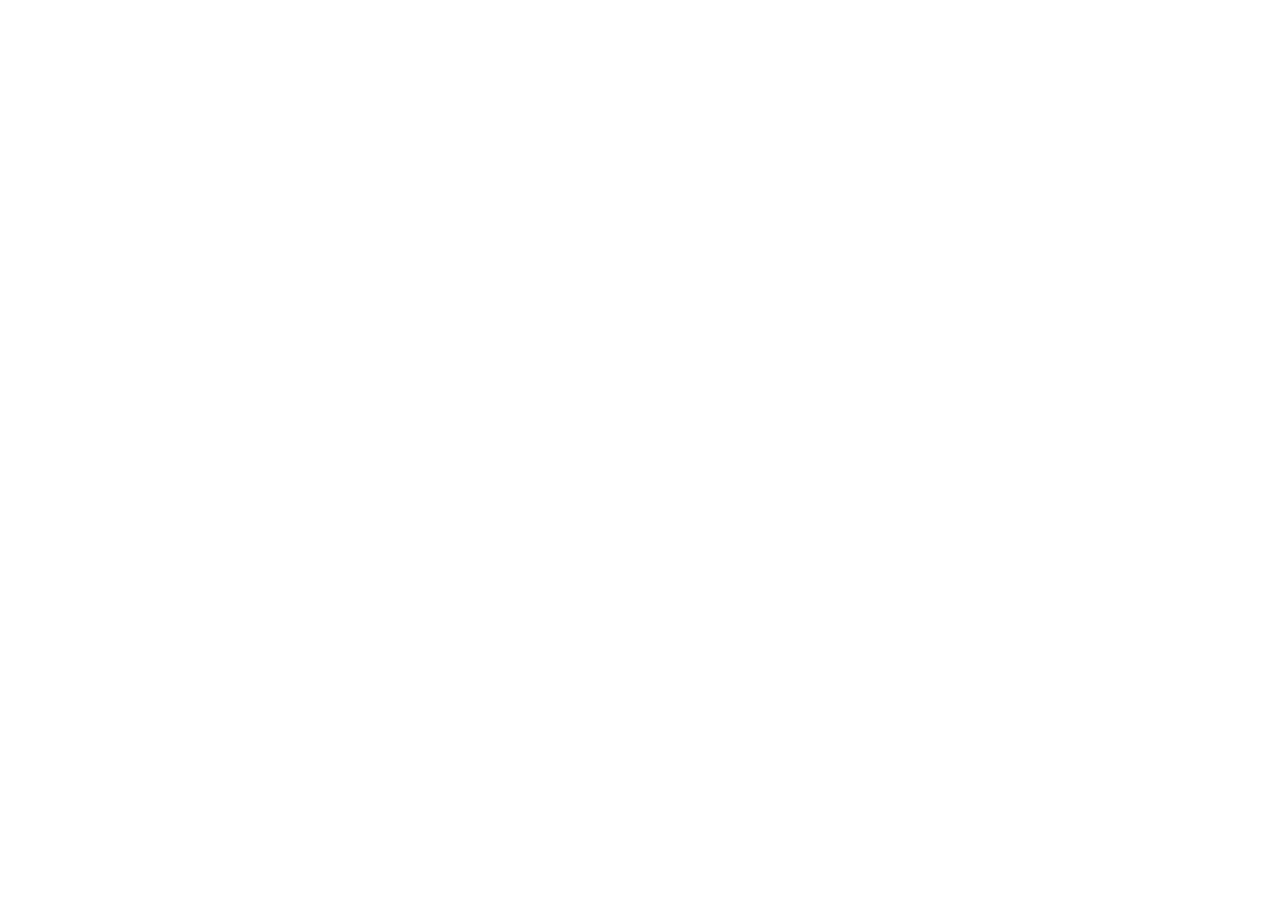
==== index.html @ 3dffb31d "Add files via upload" ====
<!DOCTYPE html>
<html lang="en">
  <head>
    <meta charset="UTF-8" />
    <meta name="viewport" content="width=device-width, initial-scale=1" />
    <title>Distributed Chat Dashboard</title>
    <link
      href="https://cdn.jsdelivr.net/npm/bootstrap@5.3.2/dist/css/bootstrap.min.css"
      rel="stylesheet"
    />
    <link rel="stylesheet" href="styles.css" />
  </head>

  <body style="display:none;">
    <nav class="navbar navbar-dark bg-primary px-4">
<span class="navbar-brand fw-bold">
  Welcome, <span id="navUserName">User</span>
</span>

<a href="edit-profile.html" class="btn btn-outline-light btn-sm me-2">
  Edit Profile
</a>
      <button class="btn btn-outline-light btn-sm" onclick="logout()">
        Logout
      </button>
    </nav>

    <div class="container-fluid">
      <div class="row dashboard">
        <!-- GROUPS -->
        <div class="col-md-3 sidebar p-3">
          <button
            class="btn btn-outline-primary w-100 d-md-none mb-2"
            data-bs-toggle="collapse"
            data-bs-target="#groupSection"
          >
            Groups
          </button>

          <div id="groupSection" class="collapse d-md-block">
            <h6 class="d-none d-md-block">Groups</h6>
            <ul id="groupList" class="list-group mb-3"></ul>

            <input
              id="groupName"
              class="form-control mb-2"
              placeholder="New group name"
            />
            <button class="btn btn-success w-100" onclick="createGroup()">
              Create Group
            </button>
          </div>
        </div>

        <!-- CHAT -->
        <div class="col-md-6 p-3">
          <div class="card h-100">
            <div class="card-header fw-bold" id="chatTitle">
              Select a group or user
            </div>

            <div class="card-body chat-box" id="chatBox"></div>

            <div class="card-footer">
              <div class="input-group">
                <input
                  id="messageInput"
                  class="form-control"
                  placeholder="Type message"
                />
                <button class="btn btn-primary" onclick="sendMessage()">
                  Send
                </button>
              </div>
            </div>
          </div>
        </div>

        <!-- USERS -->
        <div class="col-md-3 p-3">
          <button
            class="btn btn-outline-primary w-100 d-md-none mb-2"
            data-bs-toggle="collapse"
            data-bs-target="#userSection"
          >
            Users
          </button>

          <div id="userSection" class="collapse d-md-block">
            <div class="card h-100">
              <div class="card-header fw-bold d-none d-md-block">Users</div>
              <ul id="userList" class="list-group list-group-flush"></ul>
            </div>
          </div>
        </div>
      </div>
    </div>

    <footer class="footer mt-auto bg-primary text-light pt-4">
      <div class="container">
        <div class="row align-items-center">
          <!-- College Logo -->
          <div class="col-md-3 text-center mb-3 mb-md-0">
            <img src="gctu.png" alt="College Logo" class="footer-logo mb-2" />
            <p class="small mb-0">Ghana Communication Technology University</p>
          </div>

          <!-- Group Members -->
          <div class="col-md-5 mb-3 mb-md-0">
            <h6 class="text-uppercase fw-bold">Project Group Members</h6>
            <ul class="list-unstyled small">
              <li>Victoria Manwo-2526430234</li>
              <li>Samuel Okyere-2526430218</li>
              <li>Edmund Appeadu Danso-2526430141</li>
              <li>Kelvin Boamah Sarpong-2526430211</li>
            </ul>
          </div>

          <!-- Project Statement -->
          <div class="col-md-4">
            <h6 class="text-uppercase fw-bold">Project Description</h6>
            <p class="small">
              This project implements a distributed real-time chat web
              application that supports group messaging, private one-to-one
              communication, user presence detection, and message timestamping
              using modern web technologies.
            </p>
          </div>
        </div>

        <hr class="border-secondary" />

        <div class="text-center small">
          © 2025 • Distributed Chat System • Level 300 Project
        </div>
      </div>
    </footer>

    <script type="module" src="auth.js"></script>

    <script type="module">
  import { auth } from "./firebase.js";
  import { onAuthStateChanged } from "https://www.gstatic.com/firebasejs/10.7.1/firebase-auth.js";

  onAuthStateChanged(auth, (user) => {
    if (!user) {
      window.location.replace("login.html");
    } else {
      document.body.style.display = "block";
    }
  });
</script>

    <script type="module" src="group.js"></script>
    <script type="module" src="chat.js"></script>
    <script src="https://cdn.jsdelivr.net/npm/bootstrap@5.3.2/dist/js/bootstrap.bundle.min.js"></script>
  </body>
</html>
---- styles.css ----
body {
  font-family: "Segoe UI", Arial, sans-serif;
}

.signup-card {
  width: 100%;
  max-width: 400px;
  border-radius: 10px;
}


.dashboard {
  height: calc(100vh - 56px);
}

.sidebar {
  background: #ffffff;
  border-right: 1px solid #dee2e6;
}

.chat-box {
  background: #f8f9fa;
  height: 100%;
  overflow-y: auto;
}

.message {
  padding: 8px 12px;
  margin-bottom: 8px;
  max-width: 75%;
  border-radius: 10px;
  font-size: 14px;
}

.you {
  background: #0d6efd;
  color: #ffffff;
  margin-left: auto;
}

.other {
  background: #e9ecef;
}

.status {
  width: 10px;
  height: 10px;
  border-radius: 50%;
}

.online {
  background: green;
}

.offline {
  background: red;
}

/* ===== LOGIN PAGE ===== */

.login-page {
  background: linear-gradient(135deg, #0d6efd, #0a58ca);
}

.login-left {
  background: linear-gradient(180deg, rgba(13,110,253,0.95), rgba(10,88,202,0.95));
}

.login-left ul {
  padding-left: 18px;
}

.login-left li {
  margin-bottom: 6px;
}

.form-control {
  border-radius: 8px;
}

.btn {
  border-radius: 8px;
}

.card {
  border-radius: 16px;
}

.footer {
  position: relative;
  bottom: 0;
  width: 100%;
}

.footer-logo {
  max-width: 90px;
  height: auto;
}

.footer h6 {
  letter-spacing: 0.5px;
}

.footer ul li {
  margin-bottom: 4px;
}

/* ===== SUBTLE ANIMATIONS ===== */

.fade-slide {
  animation: fadeSlideIn 0.8s ease-out;
}

@keyframes fadeSlideIn {
  from {
    opacity: 0;
    transform: translateY(20px);
  }
  to {
    opacity: 1;
    transform: translateY(0);
  }
}

/* Button hover (soft, professional) */
.btn-primary {
  transition: transform 0.2s ease, box-shadow 0.2s ease;
}

.btn-primary:hover {
  transform: translateY(-1px);
  box-shadow: 0 6px 14px rgba(0, 0, 0, 0.15);
}


/* Mobile adjustments */
@media (max-width: 768px) {

  .dashboard {
    height: auto;
  }

  .chat-box {
    min-height: 50vh;
  }

  .sidebar {
    border-right: none;
    border-bottom: 1px solid #dee2e6;
  }

  footer {
    text-align: center;
  }

  .footer .row > div {
    margin-bottom: 1rem;
  }
}

@media (max-width: 768px) {

  /* Reduce padding on small screens */
  .login-page .card .p-5 {
    padding: 2rem !important;
  }

  /* Center form content */
  .login-page h4 {
    text-align: center;
  }

  /* Make buttons easier to tap */
  .login-page .btn {
    padding: 12px;
    font-size: 16px;
  }

  /* Reduce heading size */
  .login-left h2 {
    font-size: 1.5rem;
  }

  /* Improve input spacing */
  .login-page .form-control {
    font-size: 16px;
  }
}
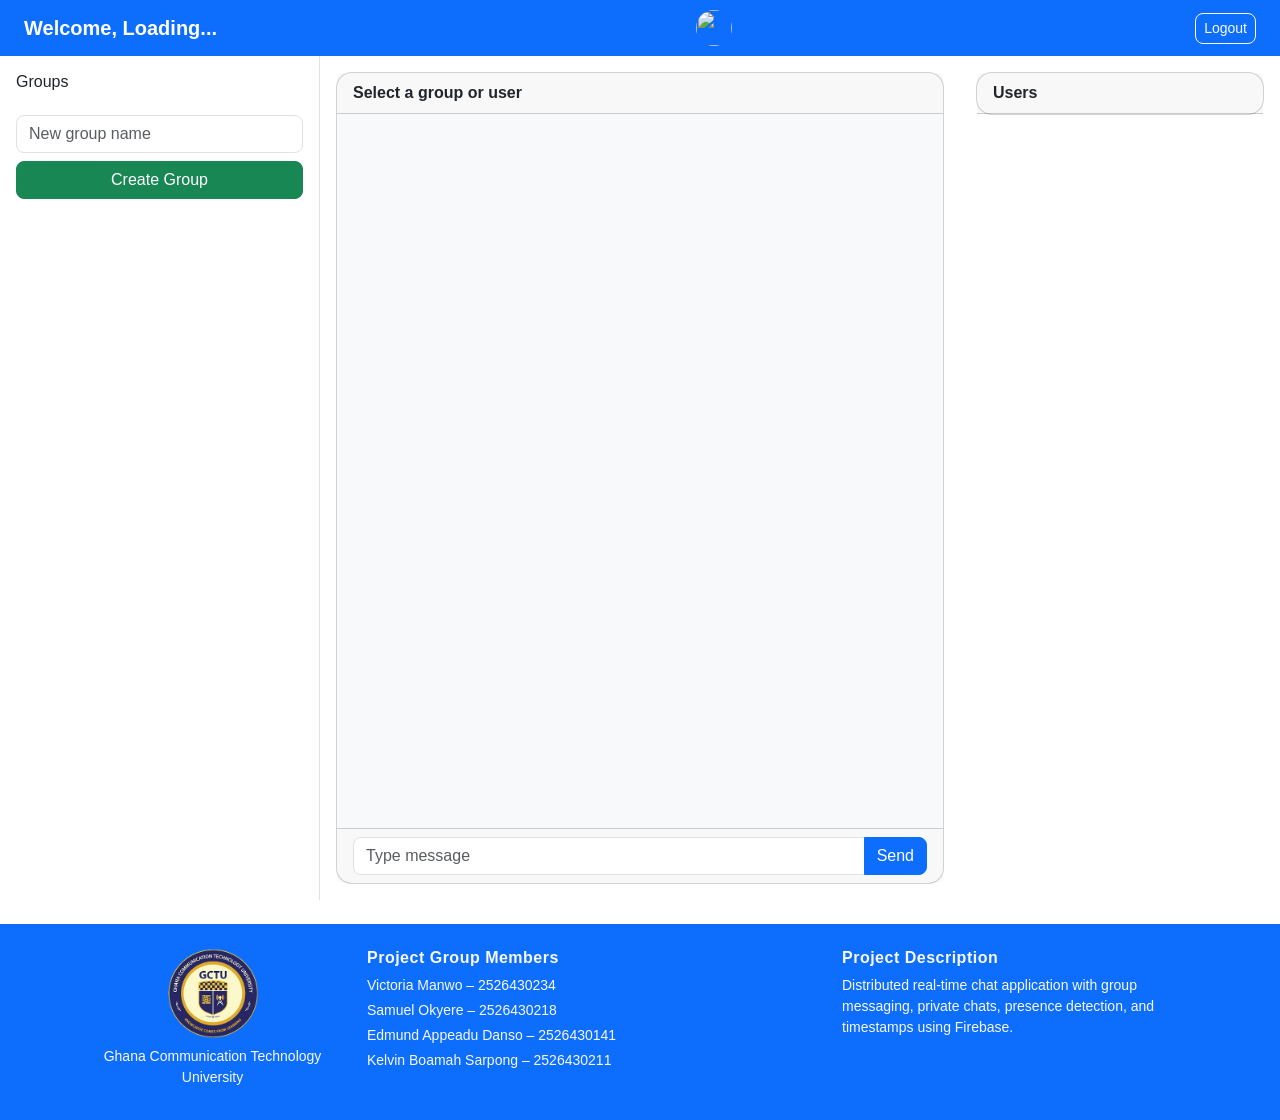
==== commit bc78c534: "Add files via upload" ====
--- a/index.html
+++ b/index.html
@@ -1,158 +1,139 @@
 <!DOCTYPE html>
 <html lang="en">
-  <head>
-    <meta charset="UTF-8" />
-    <meta name="viewport" content="width=device-width, initial-scale=1" />
-    <title>Distributed Chat Dashboard</title>
-    <link
-      href="https://cdn.jsdelivr.net/npm/bootstrap@5.3.2/dist/css/bootstrap.min.css"
-      rel="stylesheet"
-    />
-    <link rel="stylesheet" href="styles.css" />
-  </head>
+<head>
+  <meta charset="UTF-8" />
+  <meta name="viewport" content="width=device-width, initial-scale=1" />
+  <title>Distributed Chat Dashboard</title>
 
-  <body style="display:none;">
-    <nav class="navbar navbar-dark bg-primary px-4">
-<span class="navbar-brand fw-bold">
-  Welcome, <span id="navUserName">User</span>
-</span>
+  <link href="https://cdn.jsdelivr.net/npm/bootstrap@5.3.2/dist/css/bootstrap.min.css" rel="stylesheet">
+  <link rel="stylesheet" href="styles.css">
+</head>
 
-<a href="edit-profile.html" class="btn btn-outline-light btn-sm me-2">
-  Edit Profile
+<body>
+
+<!-- ================= NAVBAR ================= -->
+<nav class="navbar navbar-dark bg-primary px-4 d-flex justify-content-between">
+
+  <span class="navbar-brand fw-bold">
+    Welcome, <span id="navUserName">Loading...</span>
+  </span>
+
+  <a href="edit-profile.html">
+  <img
+    id="navProfilePic"
+    src="default-avatar.png"
+    class="rounded-circle"
+    width="36"
+    height="36"
+    style="cursor:pointer"
+  >
 </a>
-      <button class="btn btn-outline-light btn-sm" onclick="logout()">
-        Logout
+
+
+  <button class="btn btn-outline-light btn-sm" onclick="logout()">
+      Logout
+    </button>
+</nav>
+
+<!-- ================= DASHBOARD ================= -->
+<div class="container-fluid">
+  <div class="row dashboard">
+
+    <!-- GROUPS -->
+    <div class="col-md-3 sidebar p-3">
+      <button class="btn btn-outline-primary w-100 d-md-none mb-2"
+        data-bs-toggle="collapse"
+        data-bs-target="#groupSection">
+        Groups
       </button>
-    </nav>
 
-    <div class="container-fluid">
-      <div class="row dashboard">
-        <!-- GROUPS -->
-        <div class="col-md-3 sidebar p-3">
-          <button
-            class="btn btn-outline-primary w-100 d-md-none mb-2"
-            data-bs-toggle="collapse"
-            data-bs-target="#groupSection"
-          >
-            Groups
-          </button>
+      <div id="groupSection" class="collapse d-md-block">
+        <h6 class="d-none d-md-block">Groups</h6>
+        <ul id="groupList" class="list-group mb-3"></ul>
 
-          <div id="groupSection" class="collapse d-md-block">
-            <h6 class="d-none d-md-block">Groups</h6>
-            <ul id="groupList" class="list-group mb-3"></ul>
+        <input id="groupName" class="form-control mb-2" placeholder="New group name">
+        <button class="btn btn-success w-100" onclick="createGroup()">
+          Create Group
+        </button>
+      </div>
+    </div>
 
-            <input
-              id="groupName"
-              class="form-control mb-2"
-              placeholder="New group name"
-            />
-            <button class="btn btn-success w-100" onclick="createGroup()">
-              Create Group
-            </button>
-          </div>
+    <!-- CHAT -->
+    <div class="col-md-6 p-3">
+      <div class="card h-100">
+        <div class="card-header fw-bold" id="chatTitle">
+          Select a group or user
         </div>
 
-        <!-- CHAT -->
-        <div class="col-md-6 p-3">
-          <div class="card h-100">
-            <div class="card-header fw-bold" id="chatTitle">
-              Select a group or user
-            </div>
+        <div class="card-body chat-box" id="chatBox"></div>
 
-            <div class="card-body chat-box" id="chatBox"></div>
-
-            <div class="card-footer">
-              <div class="input-group">
-                <input
-                  id="messageInput"
-                  class="form-control"
-                  placeholder="Type message"
-                />
-                <button class="btn btn-primary" onclick="sendMessage()">
-                  Send
-                </button>
-              </div>
-            </div>
-          </div>
-        </div>
-
-        <!-- USERS -->
-        <div class="col-md-3 p-3">
-          <button
-            class="btn btn-outline-primary w-100 d-md-none mb-2"
-            data-bs-toggle="collapse"
-            data-bs-target="#userSection"
-          >
-            Users
-          </button>
-
-          <div id="userSection" class="collapse d-md-block">
-            <div class="card h-100">
-              <div class="card-header fw-bold d-none d-md-block">Users</div>
-              <ul id="userList" class="list-group list-group-flush"></ul>
-            </div>
+        <div class="card-footer">
+          <div class="input-group">
+            <input id="messageInput" class="form-control" placeholder="Type message">
+            <button class="btn btn-primary" onclick="sendMessage()">Send</button>
           </div>
         </div>
       </div>
     </div>
 
-    <footer class="footer mt-auto bg-primary text-light pt-4">
-      <div class="container">
-        <div class="row align-items-center">
-          <!-- College Logo -->
-          <div class="col-md-3 text-center mb-3 mb-md-0">
-            <img src="gctu.png" alt="College Logo" class="footer-logo mb-2" />
-            <p class="small mb-0">Ghana Communication Technology University</p>
-          </div>
+    <!-- USERS -->
+    <div class="col-md-3 p-3">
+      <button class="btn btn-outline-primary w-100 d-md-none mb-2"
+        data-bs-toggle="collapse"
+        data-bs-target="#userSection">
+        Users
+      </button>
 
-          <!-- Group Members -->
-          <div class="col-md-5 mb-3 mb-md-0">
-            <h6 class="text-uppercase fw-bold">Project Group Members</h6>
-            <ul class="list-unstyled small">
-              <li>Victoria Manwo-2526430234</li>
-              <li>Samuel Okyere-2526430218</li>
-              <li>Edmund Appeadu Danso-2526430141</li>
-              <li>Kelvin Boamah Sarpong-2526430211</li>
-            </ul>
-          </div>
-
-          <!-- Project Statement -->
-          <div class="col-md-4">
-            <h6 class="text-uppercase fw-bold">Project Description</h6>
-            <p class="small">
-              This project implements a distributed real-time chat web
-              application that supports group messaging, private one-to-one
-              communication, user presence detection, and message timestamping
-              using modern web technologies.
-            </p>
-          </div>
-        </div>
-
-        <hr class="border-secondary" />
-
-        <div class="text-center small">
-          © 2025 • Distributed Chat System • Level 300 Project
+      <div id="userSection" class="collapse d-md-block">
+        <div class="card h-100">
+          <div class="card-header fw-bold d-none d-md-block">Users</div>
+          <ul id="userList" class="list-group list-group-flush"></ul>
         </div>
       </div>
-    </footer>
+    </div>
 
-    <script type="module" src="auth.js"></script>
+  </div>
+</div>
 
-    <script type="module">
-  import { auth } from "./firebase.js";
-  import { onAuthStateChanged } from "https://www.gstatic.com/firebasejs/10.7.1/firebase-auth.js";
+<!-- ================= FOOTER ================= -->
+<footer class="footer bg-primary text-light pt-4 mt-4">
+  <div class="container">
+    <div class="row">
 
-  onAuthStateChanged(auth, (user) => {
-    if (!user) {
-      window.location.replace("login.html");
-    } else {
-      document.body.style.display = "block";
-    }
-  });
-</script>
+      <div class="col-md-3 text-center mb-3">
+        <img src="gctu.png" class="footer-logo mb-2" alt="GCTU">
+        <p class="small">Ghana Communication Technology University</p>
+      </div>
 
-    <script type="module" src="group.js"></script>
-    <script type="module" src="chat.js"></script>
-    <script src="https://cdn.jsdelivr.net/npm/bootstrap@5.3.2/dist/js/bootstrap.bundle.min.js"></script>
-  </body>
+      <div class="col-md-5">
+        <h6 class="fw-bold">Project Group Members</h6>
+        <ul class="list-unstyled small">
+          <li>Victoria Manwo – 2526430234</li>
+          <li>Samuel Okyere – 2526430218</li>
+          <li>Edmund Appeadu Danso – 2526430141</li>
+          <li>Kelvin Boamah Sarpong – 2526430211</li>
+        </ul>
+      </div>
+
+      <div class="col-md-4">
+        <h6 class="fw-bold">Project Description</h6>
+        <p class="small">
+          Distributed real-time chat application with group messaging,
+          private chats, presence detection, and timestamps using Firebase.
+        </p>
+      </div>
+
+    </div>
+  </div>
+</footer>
+
+
+
+
+<script type="module" src="auth.js"></script>
+<script type="module" src="group.js"></script>
+<script type="module" src="chat.js"></script>
+<script src="https://cdn.jsdelivr.net/npm/bootstrap@5.3.2/dist/js/bootstrap.bundle.min.js"></script>
+
+</body>
 </html>
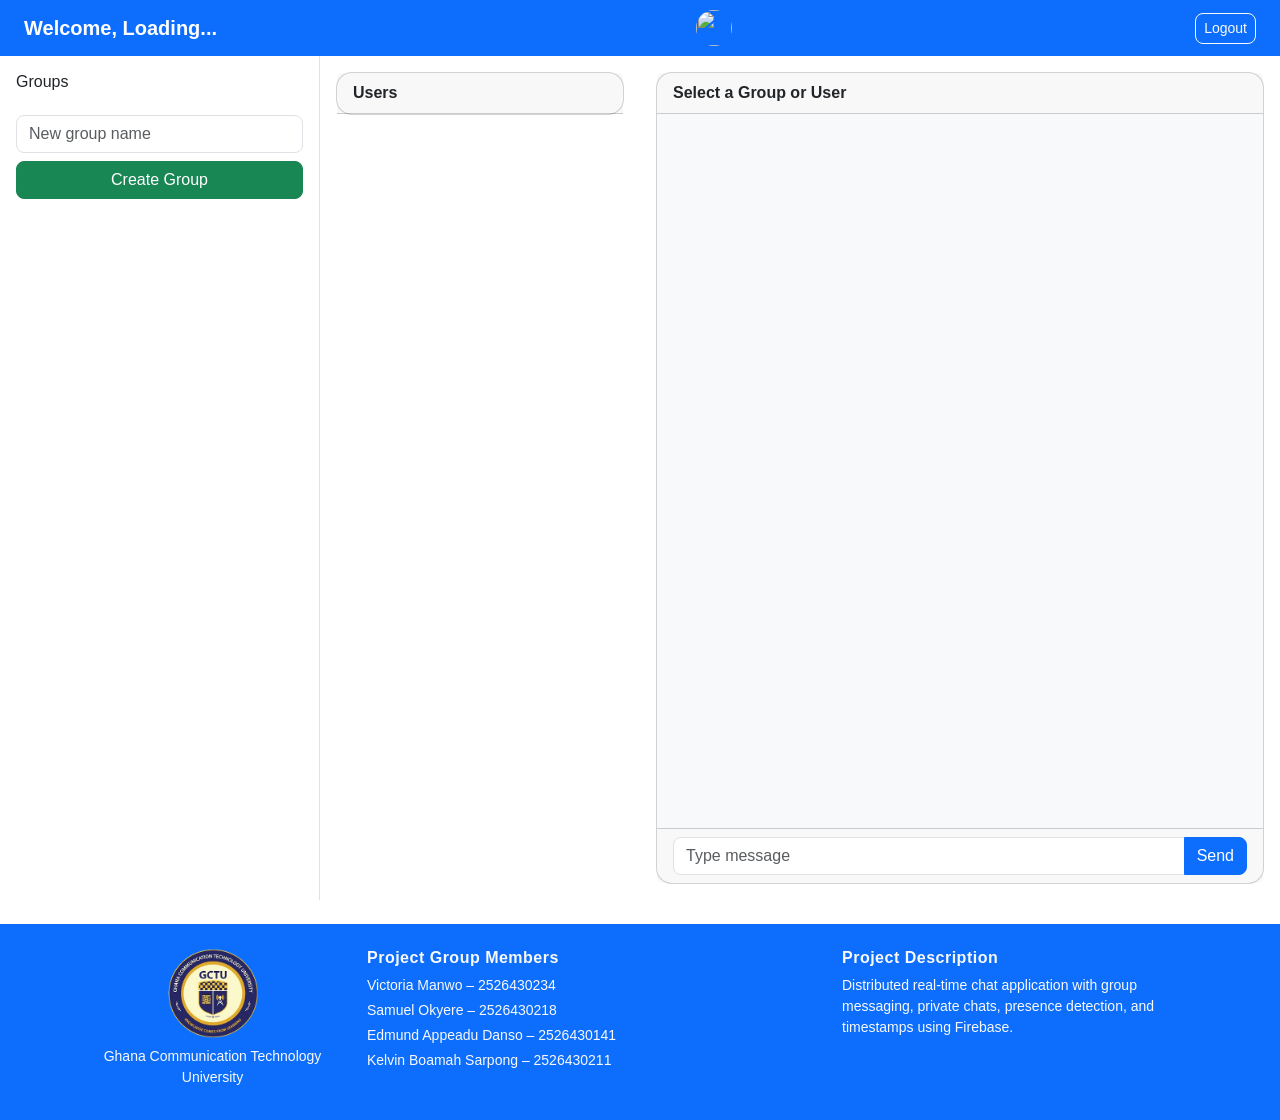
==== commit 97bc441e: "Add files via upload" ====
--- a/index.html
+++ b/index.html
@@ -21,7 +21,7 @@
   <a href="edit-profile.html">
   <img
     id="navProfilePic"
-    src="default-avatar.png"
+    src="https://www.w3schools.com/howto/img_avatar.png"
     class="rounded-circle"
     width="36"
     height="36"
@@ -58,25 +58,7 @@
       </div>
     </div>
 
-    <!-- CHAT -->
-    <div class="col-md-6 p-3">
-      <div class="card h-100">
-        <div class="card-header fw-bold" id="chatTitle">
-          Select a group or user
-        </div>
-
-        <div class="card-body chat-box" id="chatBox"></div>
-
-        <div class="card-footer">
-          <div class="input-group">
-            <input id="messageInput" class="form-control" placeholder="Type message">
-            <button class="btn btn-primary" onclick="sendMessage()">Send</button>
-          </div>
-        </div>
-      </div>
-    </div>
-
-    <!-- USERS -->
+     <!-- USERS -->
     <div class="col-md-3 p-3">
       <button class="btn btn-outline-primary w-100 d-md-none mb-2"
         data-bs-toggle="collapse"
@@ -91,6 +73,24 @@
         </div>
       </div>
     </div>
+    <!-- CHAT -->
+    <div class="col-md-6 p-3">
+      <div class="card h-100">
+        <div class="card-header fw-bold" id="chatTitle">
+          Select a Group or User
+        </div>
+
+        <div class="card-body chat-box" id="chatBox"></div>
+
+        <div class="card-footer">
+          <div class="input-group">
+            <input id="messageInput" class="form-control" placeholder="Type message">
+            <button class="btn btn-primary" onclick="sendMessage()">Send</button>
+          </div>
+        </div>
+      </div>
+    </div>
+
 
   </div>
 </div>
--- a/styles.css
+++ b/styles.css
@@ -20,9 +20,21 @@
 
 .chat-box {
   background: #f8f9fa;
-  height: 100%;
+  height: calc(100vh - 260px);
   overflow-y: auto;
-}
+  padding: 10px;
+}
+
+.card {
+  display: flex;
+  flex-direction: column;
+}
+
+.card-body {
+  flex: 1 1 auto;
+  overflow-y: auto;
+}
+
 
 .message {
   padding: 8px 12px;
@@ -187,3 +199,64 @@
   }
 }
 
+/* ===== AUTH PAGES RESPONSIVENESS ===== */
+
+.hero-text {
+  max-width: 520px;
+}
+
+/* Mobile screens */
+@media (max-width: 768px) {
+
+  .hero-text {
+    text-align: center;
+    margin: auto;
+  }
+
+  .hero-text h1 {
+    font-size: 1.8rem;
+    line-height: 1.3;
+  }
+
+  .hero-text p {
+    font-size: 0.95rem;
+    margin-top: 0.5rem;
+  }
+
+  /* Reduce card padding */
+  .login-page .card,
+  .signup-page .card {
+    border-radius: 14px;
+  }
+
+  .login-page .card .p-5,
+  .signup-page .card .p-5 {
+    padding: 1.8rem !important;
+  }
+
+  /* Inputs & buttons easier to tap */
+  .login-page input,
+  .signup-page input {
+    font-size: 16px;
+    padding: 12px;
+  }
+
+  .login-page button,
+  .signup-page button {
+    padding: 12px;
+    font-size: 16px;
+  }
+}
+
+/* Extra small phones */
+@media (max-width: 480px) {
+
+  .hero-text h1 {
+    font-size: 1.5rem;
+  }
+
+  .hero-text p {
+    font-size: 0.9rem;
+  }
+}
+
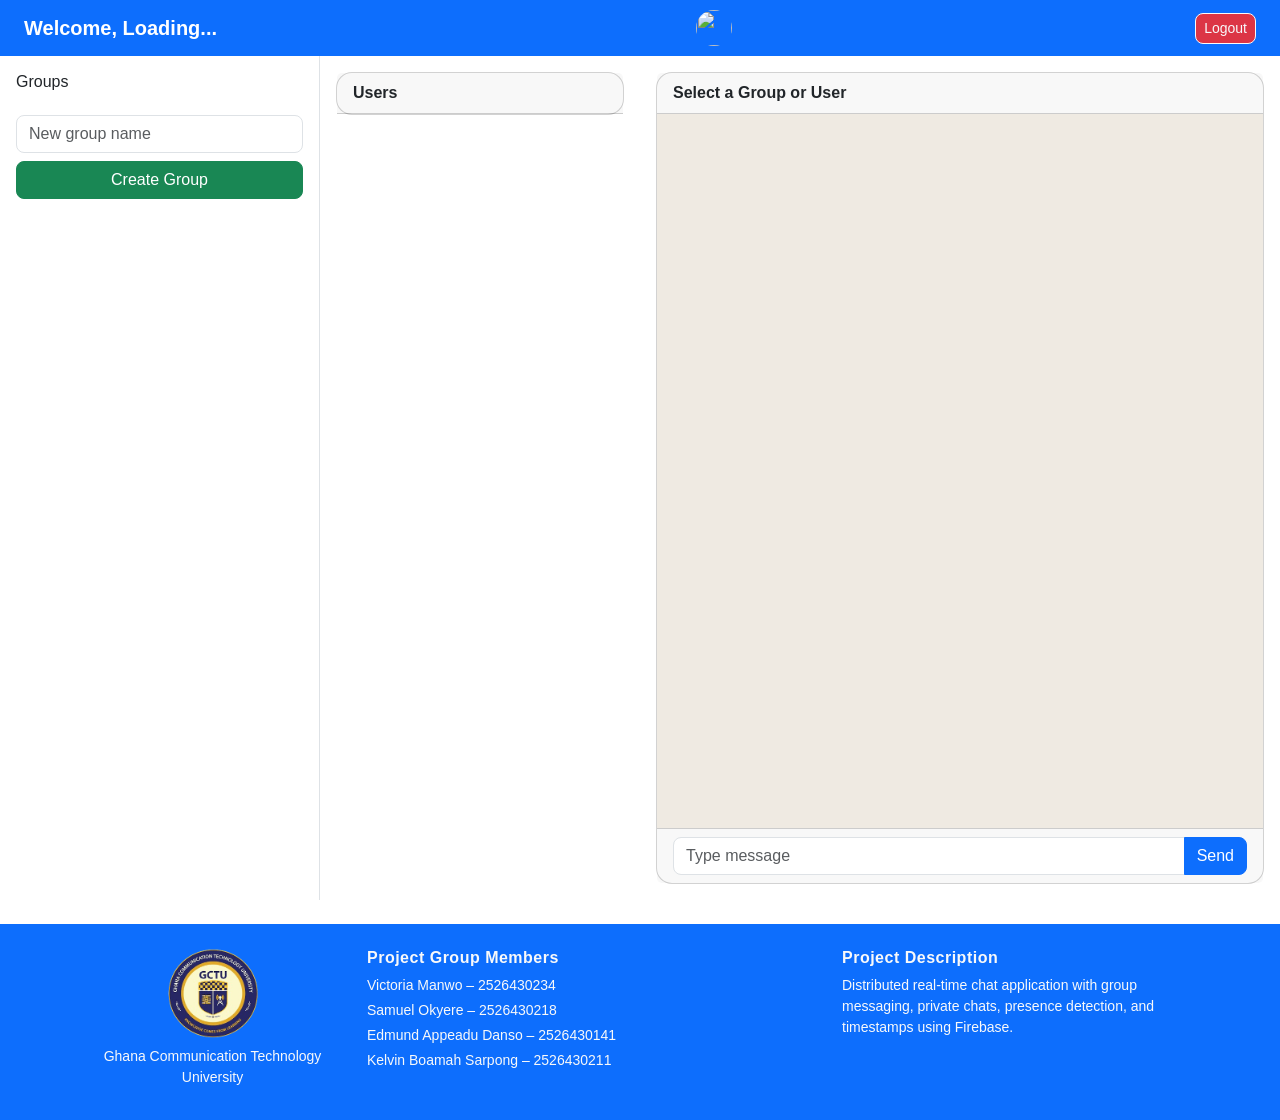
==== commit 6c88ec24: "Add files via upload" ====
--- a/index.html
+++ b/index.html
@@ -30,7 +30,7 @@
 </a>
 
 
-  <button class="btn btn-outline-light btn-sm" onclick="logout()">
+  <button class="btn btn-outline-light bg-danger btn-sm" onclick="logout()">
       Logout
     </button>
 </nav>
--- a/styles.css
+++ b/styles.css
@@ -1,30 +1,49 @@
+/* =========================================================
+   GLOBAL STYLES
+   Applies to the entire application
+========================================================= */
+
 body {
   font-family: "Segoe UI", Arial, sans-serif;
-}
-
+  margin: 0;
+  padding: 0;
+}
+
+/* Card used on signup page */
 .signup-card {
   width: 100%;
   max-width: 400px;
   border-radius: 10px;
 }
 
+/* =========================================================
+   DASHBOARD LAYOUT
+========================================================= */
 
 .dashboard {
-  height: calc(100vh - 56px);
-}
-
+  height: calc(100vh - 56px); /* Full height minus navbar */
+}
+
+/* Left sidebar (Groups) */
 .sidebar {
   background: #ffffff;
   border-right: 1px solid #dee2e6;
 }
 
+/* =========================================================
+   CHAT AREA (WhatsApp Style)
+========================================================= */
+
 .chat-box {
-  background: #f8f9fa;
+  background: #efeae2;              /* WhatsApp chat background */
   height: calc(100vh - 260px);
   overflow-y: auto;
-  padding: 10px;
-}
-
+  padding: 12px;
+  display: flex;
+  flex-direction: column;
+}
+
+/* Make card stretch properly */
 .card {
   display: flex;
   flex-direction: column;
@@ -35,24 +54,48 @@
   overflow-y: auto;
 }
 
-
+/* =========================================================
+   CHAT MESSAGE BUBBLES
+========================================================= */
+
+/* Base message bubble */
 .message {
+  position: relative;
   padding: 8px 12px;
-  margin-bottom: 8px;
+  margin-bottom: 10px;
   max-width: 75%;
-  border-radius: 10px;
   font-size: 14px;
-}
-
-.you {
-  background: #0d6efd;
-  color: #ffffff;
+  line-height: 1.4;
+  word-wrap: break-word;
+  border-radius: 8px;
+}
+
+/* Messages sent by logged-in user */
+.message.you {
+  background: #d9fdd3;              /* WhatsApp green */
   margin-left: auto;
-}
-
-.other {
-  background: #e9ecef;
-}
+  border-top-right-radius: 0;
+}
+
+/* Messages from other users */
+.message.other {
+  background: #ffffff;
+  margin-right: auto;
+  border-top-left-radius: 0;
+}
+
+/* Timestamp below each message */
+.message small {
+  display: block;
+  font-size: 11px;
+  color: #667781;
+  margin-top: 4px;
+  text-align: right;
+}
+
+/* =========================================================
+   USER STATUS INDICATORS
+========================================================= */
 
 .status {
   width: 10px;
@@ -68,16 +111,30 @@
   background: red;
 }
 
-/* ===== LOGIN PAGE ===== */
-
+/* =========================================================
+   LOGIN & SIGNUP PAGES
+========================================================= */
+
+/* Page background */
 .login-page {
   background: linear-gradient(135deg, #0d6efd, #0a58ca);
 }
 
+/* Left hero section */
 .login-left {
-  background: linear-gradient(180deg, rgba(13,110,253,0.95), rgba(10,88,202,0.95));
-}
-
+  background: linear-gradient(
+    180deg,
+    rgba(13, 110, 253, 0.95),
+    rgba(10, 88, 202, 0.95)
+  );
+}
+
+/* Hero text container */
+.hero-text {
+  max-width: 520px;
+}
+
+/* Feature list */
 .login-left ul {
   padding-left: 18px;
 }
@@ -86,6 +143,7 @@
   margin-bottom: 6px;
 }
 
+/* Inputs & buttons */
 .form-control {
   border-radius: 8px;
 }
@@ -94,9 +152,14 @@
   border-radius: 8px;
 }
 
+/* Rounded cards */
 .card {
   border-radius: 16px;
 }
+
+/* =========================================================
+   FOOTER
+========================================================= */
 
 .footer {
   position: relative;
@@ -117,7 +180,9 @@
   margin-bottom: 4px;
 }
 
-/* ===== SUBTLE ANIMATIONS ===== */
+/* =========================================================
+   ANIMATIONS
+========================================================= */
 
 .fade-slide {
   animation: fadeSlideIn 0.8s ease-out;
@@ -134,7 +199,7 @@
   }
 }
 
-/* Button hover (soft, professional) */
+/* Button hover effect */
 .btn-primary {
   transition: transform 0.2s ease, box-shadow 0.2s ease;
 }
@@ -144,23 +209,29 @@
   box-shadow: 0 6px 14px rgba(0, 0, 0, 0.15);
 }
 
-
-/* Mobile adjustments */
+/* =========================================================
+   RESPONSIVENESS – TABLETS & MOBILES
+========================================================= */
+
 @media (max-width: 768px) {
 
+  /* Dashboard stacks vertically */
   .dashboard {
     height: auto;
   }
 
+  /* Chat box height on mobile */
   .chat-box {
-    min-height: 50vh;
-  }
-
+    min-height: 55vh;
+  }
+
+  /* Sidebar adjustment */
   .sidebar {
     border-right: none;
     border-bottom: 1px solid #dee2e6;
   }
 
+  /* Footer alignment */
   footer {
     text-align: center;
   }
@@ -168,51 +239,13 @@
   .footer .row > div {
     margin-bottom: 1rem;
   }
-}
-
-@media (max-width: 768px) {
-
-  /* Reduce padding on small screens */
+
+  /* Login / signup padding */
   .login-page .card .p-5 {
-    padding: 2rem !important;
-  }
-
-  /* Center form content */
-  .login-page h4 {
-    text-align: center;
-  }
-
-  /* Make buttons easier to tap */
-  .login-page .btn {
-    padding: 12px;
-    font-size: 16px;
-  }
-
-  /* Reduce heading size */
-  .login-left h2 {
-    font-size: 1.5rem;
-  }
-
-  /* Improve input spacing */
-  .login-page .form-control {
-    font-size: 16px;
-  }
-}
-
-/* ===== AUTH PAGES RESPONSIVENESS ===== */
-
-.hero-text {
-  max-width: 520px;
-}
-
-/* Mobile screens */
-@media (max-width: 768px) {
-
-  .hero-text {
-    text-align: center;
-    margin: auto;
-  }
-
+    padding: 1.8rem !important;
+  }
+
+  /* Headings scale */
   .hero-text h1 {
     font-size: 1.8rem;
     line-height: 1.3;
@@ -223,18 +256,7 @@
     margin-top: 0.5rem;
   }
 
-  /* Reduce card padding */
-  .login-page .card,
-  .signup-page .card {
-    border-radius: 14px;
-  }
-
-  .login-page .card .p-5,
-  .signup-page .card .p-5 {
-    padding: 1.8rem !important;
-  }
-
-  /* Inputs & buttons easier to tap */
+  /* Inputs easier to tap */
   .login-page input,
   .signup-page input {
     font-size: 16px;
@@ -248,7 +270,10 @@
   }
 }
 
-/* Extra small phones */
+/* =========================================================
+   EXTRA SMALL PHONES
+========================================================= */
+
 @media (max-width: 480px) {
 
   .hero-text h1 {
@@ -259,4 +284,3 @@
     font-size: 0.9rem;
   }
 }
-
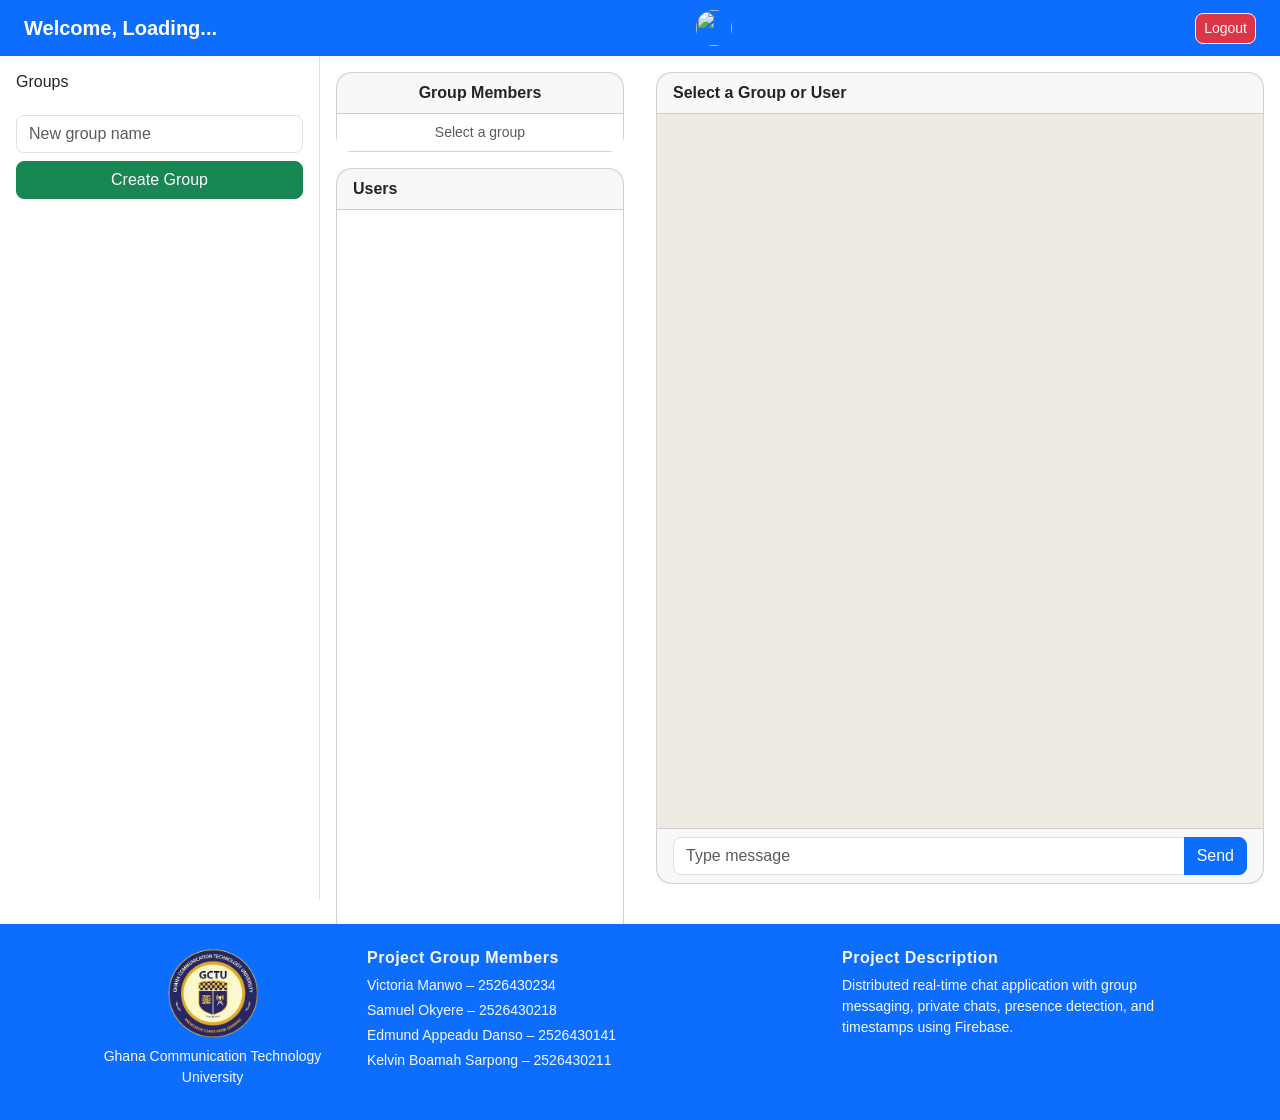
==== commit f0adaad8: "Add files via upload" ====
--- a/index.html
+++ b/index.html
@@ -40,56 +40,66 @@
   <div class="row dashboard">
 
     <!-- GROUPS -->
-    <div class="col-md-3 sidebar p-3">
-      <button class="btn btn-outline-primary w-100 d-md-none mb-2"
-        data-bs-toggle="collapse"
-        data-bs-target="#groupSection">
-        Groups
-      </button>
+<div class="col-md-3 sidebar p-3">
+  <button class="btn btn-outline-primary w-100 d-md-none mb-2"
+    data-bs-toggle="collapse"
+    data-bs-target="#groupSection">
+    Groups
+  </button>
 
-      <div id="groupSection" class="collapse d-md-block">
-        <h6 class="d-none d-md-block">Groups</h6>
-        <ul id="groupList" class="list-group mb-3"></ul>
+  <div id="groupSection" class="collapse d-md-block">
+    <h6 class="d-none d-md-block">Groups</h6>
+    <ul id="groupList" class="list-group mb-3"></ul>
 
-        <input id="groupName" class="form-control mb-2" placeholder="New group name">
-        <button class="btn btn-success w-100" onclick="createGroup()">
-          Create Group
-        </button>
+    <input id="groupName" class="form-control mb-2" placeholder="New group name">
+    <button class="btn btn-success w-100" onclick="createGroup()">
+      Create Group
+    </button>
+  </div>
+</div>
+
+<!-- MEMBERS + USERS -->
+<div class="col-md-3 p-3">
+
+  <!-- GROUP MEMBERS -->
+  <div class="card mb-3">
+    <div class="card-header fw-bold text-center">
+      Group Members
+    </div>
+
+    <ul id="groupMembers" class="list-group list-group-flush small">
+      <li class="list-group-item text-muted text-center">
+        Select a group
+      </li>
+    </ul>
+  </div>
+
+  <!-- USERS -->
+  <div class="card h-100">
+    <div class="card-header fw-bold">Users</div>
+    <ul id="userList" class="list-group list-group-flush"></ul>
+  </div>
+
+</div>
+
+<!-- CHAT -->
+<div class="col-md-6 p-3">
+  <div class="card h-100">
+    <div class="card-header fw-bold" id="chatTitle">
+      Select a Group or User
+    </div>
+
+    <div class="card-body chat-box" id="chatBox"></div>
+
+    <div class="card-footer">
+      <div class="input-group">
+        <input id="messageInput" class="form-control" placeholder="Type message">
+        <button class="btn btn-primary" onclick="sendMessage()">Send</button>
       </div>
     </div>
+  </div>
+</div>
 
-     <!-- USERS -->
-    <div class="col-md-3 p-3">
-      <button class="btn btn-outline-primary w-100 d-md-none mb-2"
-        data-bs-toggle="collapse"
-        data-bs-target="#userSection">
-        Users
-      </button>
-
-      <div id="userSection" class="collapse d-md-block">
-        <div class="card h-100">
-          <div class="card-header fw-bold d-none d-md-block">Users</div>
-          <ul id="userList" class="list-group list-group-flush"></ul>
-        </div>
-      </div>
-    </div>
-    <!-- CHAT -->
-    <div class="col-md-6 p-3">
-      <div class="card h-100">
-        <div class="card-header fw-bold" id="chatTitle">
-          Select a Group or User
-        </div>
-
-        <div class="card-body chat-box" id="chatBox"></div>
-
-        <div class="card-footer">
-          <div class="input-group">
-            <input id="messageInput" class="form-control" placeholder="Type message">
-            <button class="btn btn-primary" onclick="sendMessage()">Send</button>
-          </div>
-        </div>
-      </div>
-    </div>
 
 
   </div>
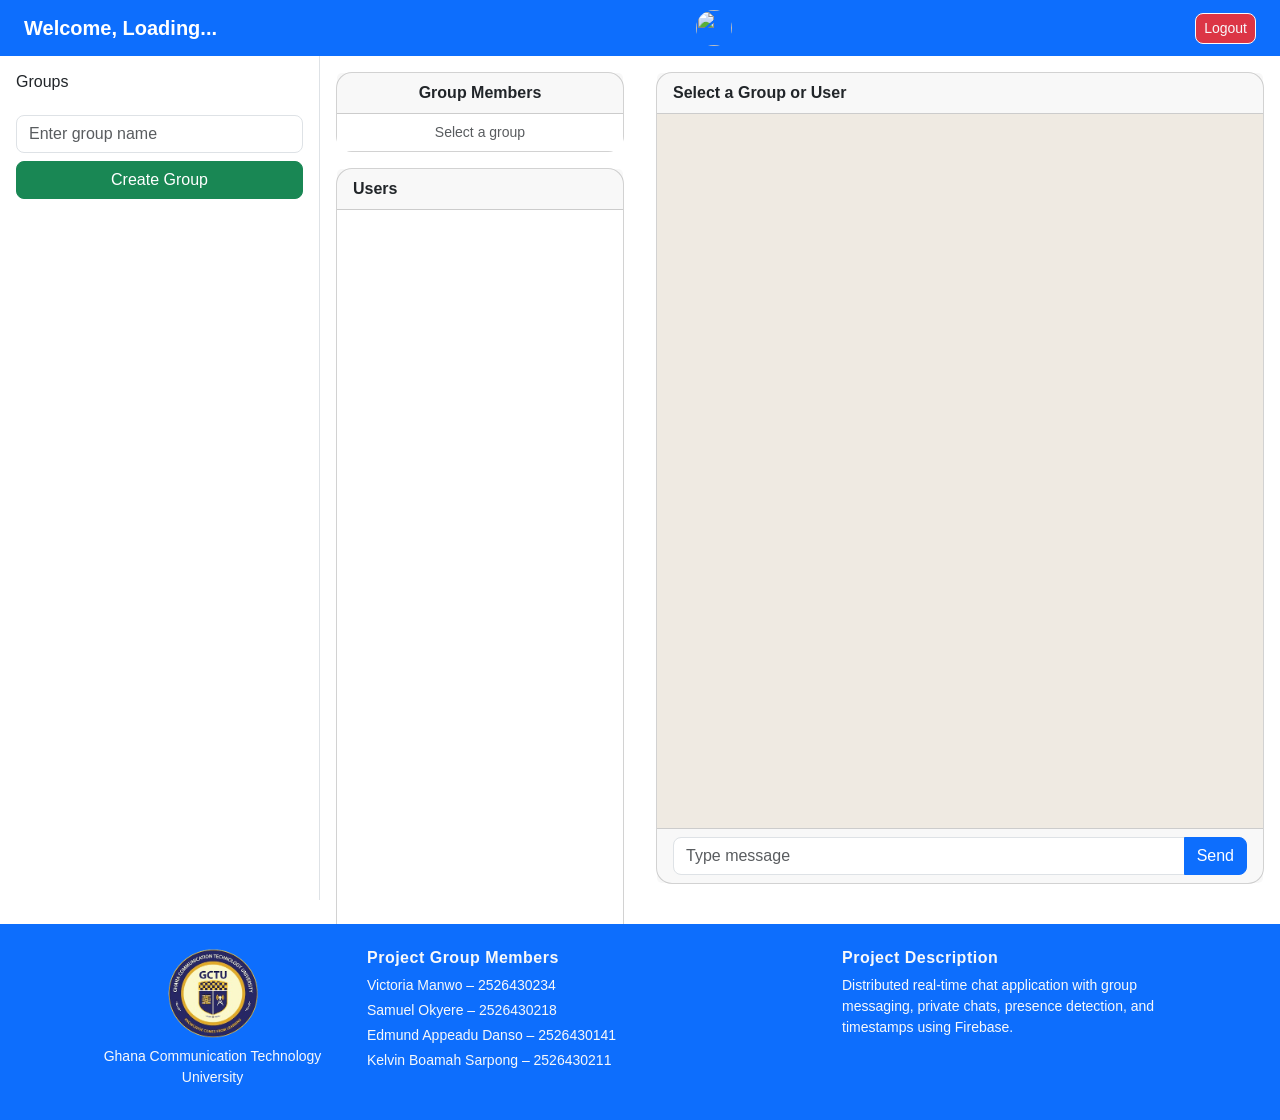
==== commit 0433679c: "Add files via upload" ====
--- a/index.html
+++ b/index.html
@@ -1,149 +1,151 @@
 <!DOCTYPE html>
 <html lang="en">
-<head>
-  <meta charset="UTF-8" />
-  <meta name="viewport" content="width=device-width, initial-scale=1" />
-  <title>Distributed Chat Dashboard</title>
+  <head>
+    <meta charset="UTF-8" />
+    <meta name="viewport" content="width=device-width, initial-scale=1" />
+    <title>Distributed Chat-Group10</title>
+    <link rel="icon" href="favicon.png" />
+    <link rel="apple-touch-icon" href="favicon.png" />
 
-  <link href="https://cdn.jsdelivr.net/npm/bootstrap@5.3.2/dist/css/bootstrap.min.css" rel="stylesheet">
-  <link rel="stylesheet" href="styles.css">
-</head>
+    <link
+      href="https://cdn.jsdelivr.net/npm/bootstrap@5.3.2/dist/css/bootstrap.min.css"
+      rel="stylesheet"
+    />
+    <link rel="stylesheet" href="styles.css" />
+  </head>
 
-<body>
+  <body>
+    <!-- ================= NAVBAR ================= -->
+    <nav
+       class="navbar navbar-dark bg-primary px-4 d-flex justify-content-between sticky-top"
+    >
+      <span class="navbar-brand fw-bold">
+        Welcome, <span id="navUserName">Loading...</span>
+      </span>
 
-<!-- ================= NAVBAR ================= -->
-<nav class="navbar navbar-dark bg-primary px-4 d-flex justify-content-between">
+      <a href="edit-profile.html">
+        <img
+          id="navProfilePic"
+          src="https://www.w3schools.com/howto/img_avatar.png"
+          class="rounded-circle"
+          width="36"
+          height="36"
+          style="cursor: pointer"
+        />
+      </a>
 
-  <span class="navbar-brand fw-bold">
-    Welcome, <span id="navUserName">Loading...</span>
-  </span>
+      <button class="btn btn-outline-light bg-danger btn-sm" onclick="logout()">
+        Logout
+      </button>
+    </nav>
 
-  <a href="edit-profile.html">
-  <img
-    id="navProfilePic"
-    src="https://www.w3schools.com/howto/img_avatar.png"
-    class="rounded-circle"
-    width="36"
-    height="36"
-    style="cursor:pointer"
-  >
-</a>
+    <!-- ================= DASHBOARD ================= -->
+    <div class="container-fluid">
+      <div class="row dashboard">
+        <!-- GROUPS -->
+        <div class="col-md-3 sidebar p-3">
+          <button
+            class="btn btn-outline-primary w-100 d-md-none mb-2"
+            data-bs-toggle="collapse"
+            data-bs-target="#groupSection"
+          >
+            Groups
+          </button>
 
+          <div id="groupSection" class="collapse d-md-block">
+            <h6 class="d-none d-md-block">Groups</h6>
+            <ul id="groupList" class="list-group mb-3"></ul>
 
-  <button class="btn btn-outline-light bg-danger btn-sm" onclick="logout()">
-      Logout
-    </button>
-</nav>
+            <input
+              id="groupName"
+              class="form-control mb-2"
+              placeholder="Enter group name"
+            />
+            <button class="btn btn-success w-100" onclick="createGroup()">
+              Create Group
+            </button>
+          </div>
+        </div>
 
-<!-- ================= DASHBOARD ================= -->
-<div class="container-fluid">
-  <div class="row dashboard">
+        <!-- MEMBERS + USERS -->
+        <div class="col-md-3 p-3">
+          <!-- GROUP MEMBERS -->
+          <div class="card mb-3">
+            <div class="card-header fw-bold text-center">Group Members</div>
 
-    <!-- GROUPS -->
-<div class="col-md-3 sidebar p-3">
-  <button class="btn btn-outline-primary w-100 d-md-none mb-2"
-    data-bs-toggle="collapse"
-    data-bs-target="#groupSection">
-    Groups
-  </button>
+            <ul id="groupMembers" class="list-group list-group-flush small">
+              <li class="list-group-item text-muted text-center">
+                Select a group
+              </li>
+            </ul>
+          </div>
 
-  <div id="groupSection" class="collapse d-md-block">
-    <h6 class="d-none d-md-block">Groups</h6>
-    <ul id="groupList" class="list-group mb-3"></ul>
+          <!-- USERS -->
+          <div class="card h-100">
+            <div class="card-header fw-bold">Users</div>
+            <ul id="userList" class="list-group list-group-flush"></ul>
+          </div>
+        </div>
 
-    <input id="groupName" class="form-control mb-2" placeholder="New group name">
-    <button class="btn btn-success w-100" onclick="createGroup()">
-      Create Group
-    </button>
-  </div>
-</div>
+        <!-- CHAT -->
+        <div class="col-md-6 p-3">
+          <div class="card h-100">
+            <div class="card-header fw-bold" id="chatTitle">
+              Select a Group or User
+            </div>
 
-<!-- MEMBERS + USERS -->
-<div class="col-md-3 p-3">
+            <div class="card-body chat-box" id="chatBox"></div>
 
-  <!-- GROUP MEMBERS -->
-  <div class="card mb-3">
-    <div class="card-header fw-bold text-center">
-      Group Members
+            <div class="card-footer">
+              <div class="input-group">
+                <input
+                  id="messageInput"
+                  class="form-control"
+                  placeholder="Type message"
+                />
+                <button class="btn btn-primary" onclick="sendMessage()">
+                  Send
+                </button>
+              </div>
+            </div>
+          </div>
+        </div>
+      </div>
     </div>
 
-    <ul id="groupMembers" class="list-group list-group-flush small">
-      <li class="list-group-item text-muted text-center">
-        Select a group
-      </li>
-    </ul>
-  </div>
+    <!-- ================= FOOTER ================= -->
+    <footer class="footer bg-primary text-light pt-4 mt-4">
+      <div class="container">
+        <div class="row">
+          <div class="col-md-3 text-center mb-3">
+            <img src="gctu.png" class="footer-logo mb-2" alt="GCTU" />
+            <p class="small">Ghana Communication Technology University</p>
+          </div>
 
-  <!-- USERS -->
-  <div class="card h-100">
-    <div class="card-header fw-bold">Users</div>
-    <ul id="userList" class="list-group list-group-flush"></ul>
-  </div>
+          <div class="col-md-5">
+            <h6 class="fw-bold">Project Group Members</h6>
+            <ul class="list-unstyled small">
+              <li>Victoria Manwo – 2526430234</li>
+              <li>Samuel Okyere – 2526430218</li>
+              <li>Edmund Appeadu Danso – 2526430141</li>
+              <li>Kelvin Boamah Sarpong – 2526430211</li>
+            </ul>
+          </div>
 
-</div>
+          <div class="col-md-4">
+            <h6 class="fw-bold">Project Description</h6>
+            <p class="small">
+              Distributed real-time chat application with group messaging,
+              private chats, presence detection, and timestamps using Firebase.
+            </p>
+          </div>
+        </div>
+      </div>
+    </footer>
 
-<!-- CHAT -->
-<div class="col-md-6 p-3">
-  <div class="card h-100">
-    <div class="card-header fw-bold" id="chatTitle">
-      Select a Group or User
-    </div>
-
-    <div class="card-body chat-box" id="chatBox"></div>
-
-    <div class="card-footer">
-      <div class="input-group">
-        <input id="messageInput" class="form-control" placeholder="Type message">
-        <button class="btn btn-primary" onclick="sendMessage()">Send</button>
-      </div>
-    </div>
-  </div>
-</div>
-
-
-
-  </div>
-</div>
-
-<!-- ================= FOOTER ================= -->
-<footer class="footer bg-primary text-light pt-4 mt-4">
-  <div class="container">
-    <div class="row">
-
-      <div class="col-md-3 text-center mb-3">
-        <img src="gctu.png" class="footer-logo mb-2" alt="GCTU">
-        <p class="small">Ghana Communication Technology University</p>
-      </div>
-
-      <div class="col-md-5">
-        <h6 class="fw-bold">Project Group Members</h6>
-        <ul class="list-unstyled small">
-          <li>Victoria Manwo – 2526430234</li>
-          <li>Samuel Okyere – 2526430218</li>
-          <li>Edmund Appeadu Danso – 2526430141</li>
-          <li>Kelvin Boamah Sarpong – 2526430211</li>
-        </ul>
-      </div>
-
-      <div class="col-md-4">
-        <h6 class="fw-bold">Project Description</h6>
-        <p class="small">
-          Distributed real-time chat application with group messaging,
-          private chats, presence detection, and timestamps using Firebase.
-        </p>
-      </div>
-
-    </div>
-  </div>
-</footer>
-
-
-
-
-<script type="module" src="auth.js"></script>
-<script type="module" src="group.js"></script>
-<script type="module" src="chat.js"></script>
-<script src="https://cdn.jsdelivr.net/npm/bootstrap@5.3.2/dist/js/bootstrap.bundle.min.js"></script>
-
-</body>
+    <script type="module" src="auth.js"></script>
+    <script type="module" src="group.js"></script>
+    <!-- <script type="module" src="chat.js"></script> -->
+    <script src="https://cdn.jsdelivr.net/npm/bootstrap@5.3.2/dist/js/bootstrap.bundle.min.js"></script>
+  </body>
 </html>
